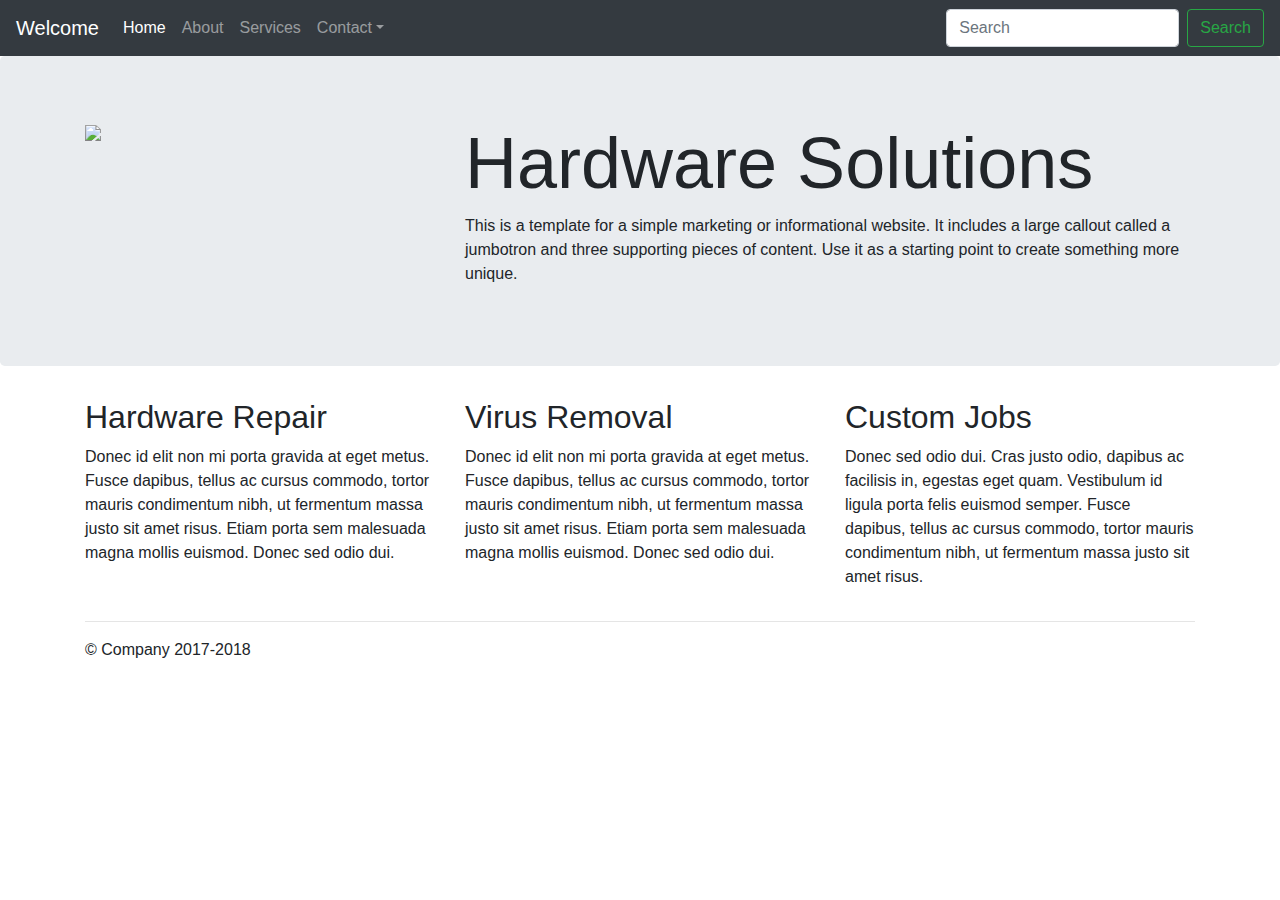
==== index.html @ 2dfc0837 "Initial commit, with some basic changes to the bootstrap template, including changed headers, navbar" ====
<!doctype html>
<html lang="en">
  <head>
    <meta charset="utf-8">
    <meta name="viewport" content="width=device-width, initial-scale=1, shrink-to-fit=no">

    <title>Hardware Solutions</title>

    <!-- Bootstrap core CSS -->
    <link href="bootstrap.min.css" rel="stylesheet">

    <!-- Custom styles for this template -->
    <link href="style.css" rel="stylesheet">
  </head>

  <body>

    <nav class="navbar navbar-expand-md navbar-dark fixed-top bg-dark">
      <a class="navbar-brand" href="#">Welcome</a>
      <button class="navbar-toggler" type="button" data-toggle="collapse" data-target="#navbarsExampleDefault" aria-controls="navbarsExampleDefault" aria-expanded="false" aria-label="Toggle navigation">
        <span class="navbar-toggler-icon"></span>
      </button>

      <div class="collapse navbar-collapse" id="navbarsExampleDefault">
        <ul class="navbar-nav mr-auto">
          <li class="nav-item active">
            <a class="nav-link" href="index.html">Home <span class="sr-only">(current)</span></a>
          </li>
          <li class="nav-item">
            <a class="nav-link" href="about.html">About</a>
          </li>
          <li class="nav-item">
            <a class="nav-link" href="services.html">Services</a>
          </li>
          <li class="nav-item dropdown">
            <a class="nav-link dropdown-toggle" href="http://example.com" id="dropdown01" data-toggle="dropdown" aria-haspopup="true" aria-expanded="false">Contact</a>
            <div class="dropdown-menu" aria-labelledby="dropdown01">
              <a class="dropdown-item" href="contact.html">Reach Out to Us</a>
              <a class="dropdown-item" href="#">Another action</a>
              <a class="dropdown-item" href="#">Something else here</a>
            </div>
          </li>
        </ul>
        <form class="form-inline my-2 my-lg-0">
          <input class="form-control mr-sm-2" type="text" placeholder="Search" aria-label="Search">
          <button class="btn btn-outline-success my-2 my-sm-0" type="submit">Search</button>
        </form>
      </div>
    </nav>

    <main role="main">

      <!-- Main jumbotron for a primary marketing message or call to action -->
      <div class="jumbotron">
        <div class="container">
          <div class="row">
            <div class="col-md-4">
              <img src="https://www.pitara.com/wordpress/wp-content/uploads/2003/05/computer-hardware.jpg">
            </div>
            <div class="col-md-8">
              <h1 class="display-3">Hardware Solutions</h1>
              <p>This is a template for a simple marketing or informational website. It includes a large callout called a jumbotron and three supporting pieces of content. Use it as a starting point to create something more unique.</p>
              <!-- <p><a class="btn btn-primary btn-lg" href="#" role="button">Learn more &raquo;</a></p> -->
            </div>
          </div>
        </div>
      </div>

      <div class="container">
        <!-- Example row of columns -->
        <div class="row">
          <div class="col-md-4">
            <h2>Hardware Repair</h2>
            <p>Donec id elit non mi porta gravida at eget metus. Fusce dapibus, tellus ac cursus commodo, tortor mauris condimentum nibh, ut fermentum massa justo sit amet risus. Etiam porta sem malesuada magna mollis euismod. Donec sed odio dui. </p>
<!--             <p><a class="btn btn-secondary" href="#" role="button">View details &raquo;</a></p>
 -->          </div>
          <div class="col-md-4">
            <h2>Virus Removal</h2>
            <p>Donec id elit non mi porta gravida at eget metus. Fusce dapibus, tellus ac cursus commodo, tortor mauris condimentum nibh, ut fermentum massa justo sit amet risus. Etiam porta sem malesuada magna mollis euismod. Donec sed odio dui. </p>
<!--             <p><a class="btn btn-secondary" href="#" role="button">View details &raquo;</a></p>
 -->          </div>
          <div class="col-md-4">
            <h2>Custom Jobs</h2>
            <p>Donec sed odio dui. Cras justo odio, dapibus ac facilisis in, egestas eget quam. Vestibulum id ligula porta felis euismod semper. Fusce dapibus, tellus ac cursus commodo, tortor mauris condimentum nibh, ut fermentum massa justo sit amet risus.</p>
           <!--  <p><a class="btn btn-secondary" href="#" role="button">View details &raquo;</a></p> -->
          </div>
        </div>

        <hr>

      </div> <!-- /container -->

    </main>

    <footer class="container">
      <p>&copy; Company 2017-2018</p>
    </footer>

    <!-- Bootstrap core JavaScript
    ================================================== -->
    <!-- Placed at the end of the document so the pages load faster -->
    <script src="https://code.jquery.com/jquery-3.2.1.slim.min.js" integrity="sha384-KJ3o2DKtIkvYIK3UENzmM7KCkRr/rE9/Qpg6aAZGJwFDMVNA/GpGFF93hXpG5KkN" crossorigin="anonymous"></script>
    <script>window.jQuery || document.write('<script src="../../../../assets/js/vendor/jquery-slim.min.js"><\/script>')</script>
    <script src="../../../../assets/js/vendor/popper.min.js"></script>
    <script src="../../../../dist/js/bootstrap.min.js"></script>
  </body>
</html>
---- style.css ----
/* Move down content because we have a fixed navbar that is 3.5rem tall */
body {
  padding-top: 3.5rem;
}

img {
	width: 100%;
}
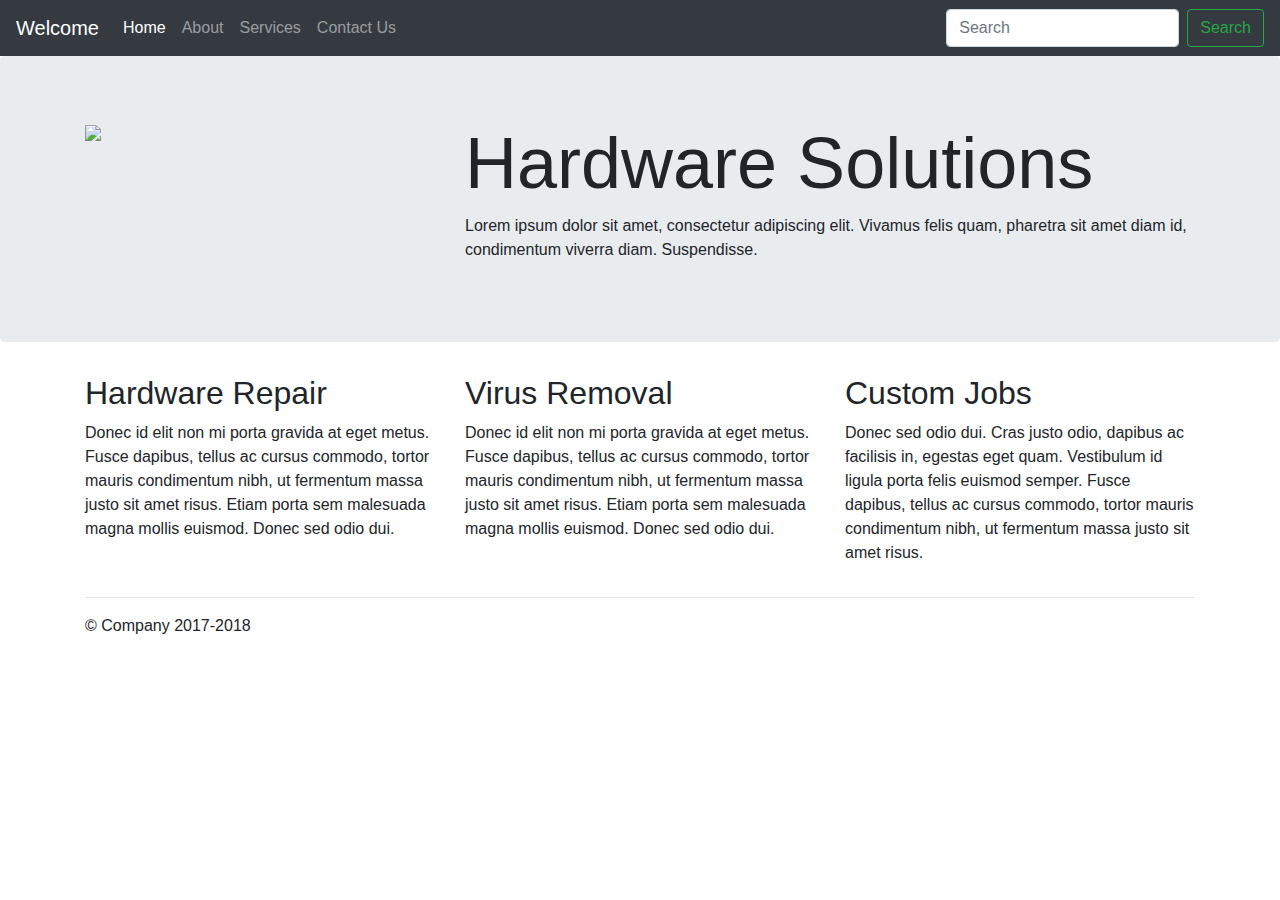
==== commit 9f57219b: "finished set up of basic static site" ====
--- a/index.html
+++ b/index.html
@@ -33,13 +33,8 @@
           <li class="nav-item">
             <a class="nav-link" href="services.html">Services</a>
           </li>
-          <li class="nav-item dropdown">
-            <a class="nav-link dropdown-toggle" href="http://example.com" id="dropdown01" data-toggle="dropdown" aria-haspopup="true" aria-expanded="false">Contact</a>
-            <div class="dropdown-menu" aria-labelledby="dropdown01">
-              <a class="dropdown-item" href="contact.html">Reach Out to Us</a>
-              <a class="dropdown-item" href="#">Another action</a>
-              <a class="dropdown-item" href="#">Something else here</a>
-            </div>
+          <li class="nav-item">
+            <a class="nav-link" href="contact.html">Contact Us</a>
           </li>
         </ul>
         <form class="form-inline my-2 my-lg-0">
@@ -60,8 +55,7 @@
             </div>
             <div class="col-md-8">
               <h1 class="display-3">Hardware Solutions</h1>
-              <p>This is a template for a simple marketing or informational website. It includes a large callout called a jumbotron and three supporting pieces of content. Use it as a starting point to create something more unique.</p>
-              <!-- <p><a class="btn btn-primary btn-lg" href="#" role="button">Learn more &raquo;</a></p> -->
+              <p>Lorem ipsum dolor sit amet, consectetur adipiscing elit. Vivamus felis quam, pharetra sit amet diam id, condimentum viverra diam. Suspendisse.</p>
             </div>
           </div>
         </div>
--- a/style.css
+++ b/style.css
@@ -5,4 +5,9 @@
 
 img {
 	width: 100%;
+}
+
+.service{
+  border-bottom: solid 1px #ccc;
+  padding: 20px 0;
 }